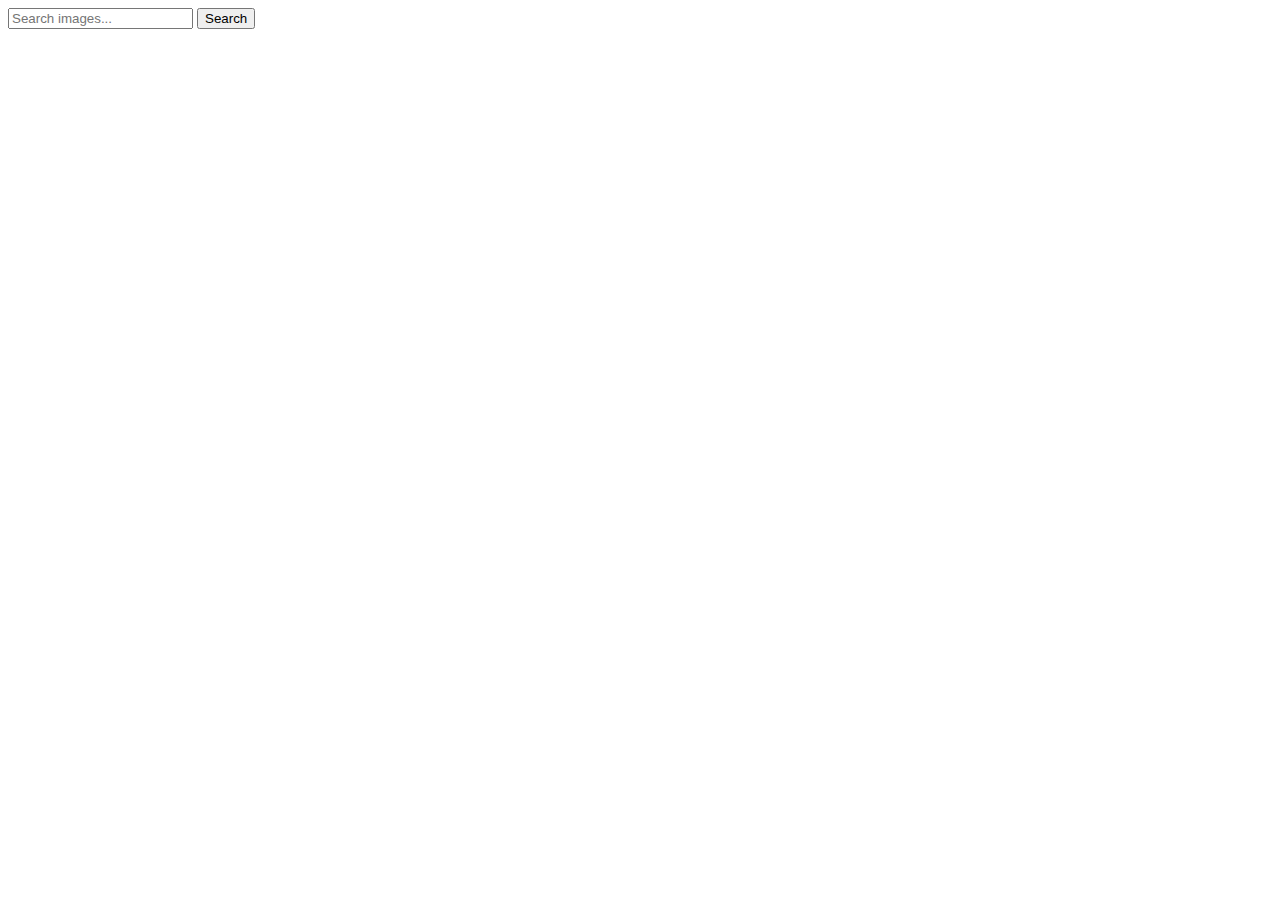
==== index.html @ 7a2ebd20 "Deploying to gh-pages from @ vika59216/goit-js-hw-12@919cf8ddeadc7c412e69585b2b035ad69d2034d8 🚀" ====
<!DOCTYPE html>
<html lang="en">

<head>
  <meta charset="UTF-8" />
  <meta name="viewport" content="width=device-width, initial-scale=1.0" />
  
  
  <link href="https://fonts.googleapis.com/css2?family=Montserrat&family=Raleway:wght@700&display=swap"
    rel="stylesheet" />
  <title>Gallery</title>
  <script type="module" crossorigin src="/goit-js-hw-12/commonHelpers.js"></script>
  <link rel="modulepreload" crossorigin href="/goit-js-hw-12/assets/vendor-5401a4b0.js">
  <link rel="stylesheet" href="/goit-js-hw-12/assets/vendor-cf6910df.css">
  <link rel="stylesheet" href="/goit-js-hw-12/assets/index-b91a08f3.css">
</head>

<body>
  <form class="form">
    <input type="text" class="form-input" name="input" placeholder="Search images..." required />
    <button type="submit" class="form-btn">Search</button>
  </form>
  <span class="loader"></span>
  <div class="gallery"></div>
  
</body>



</html>
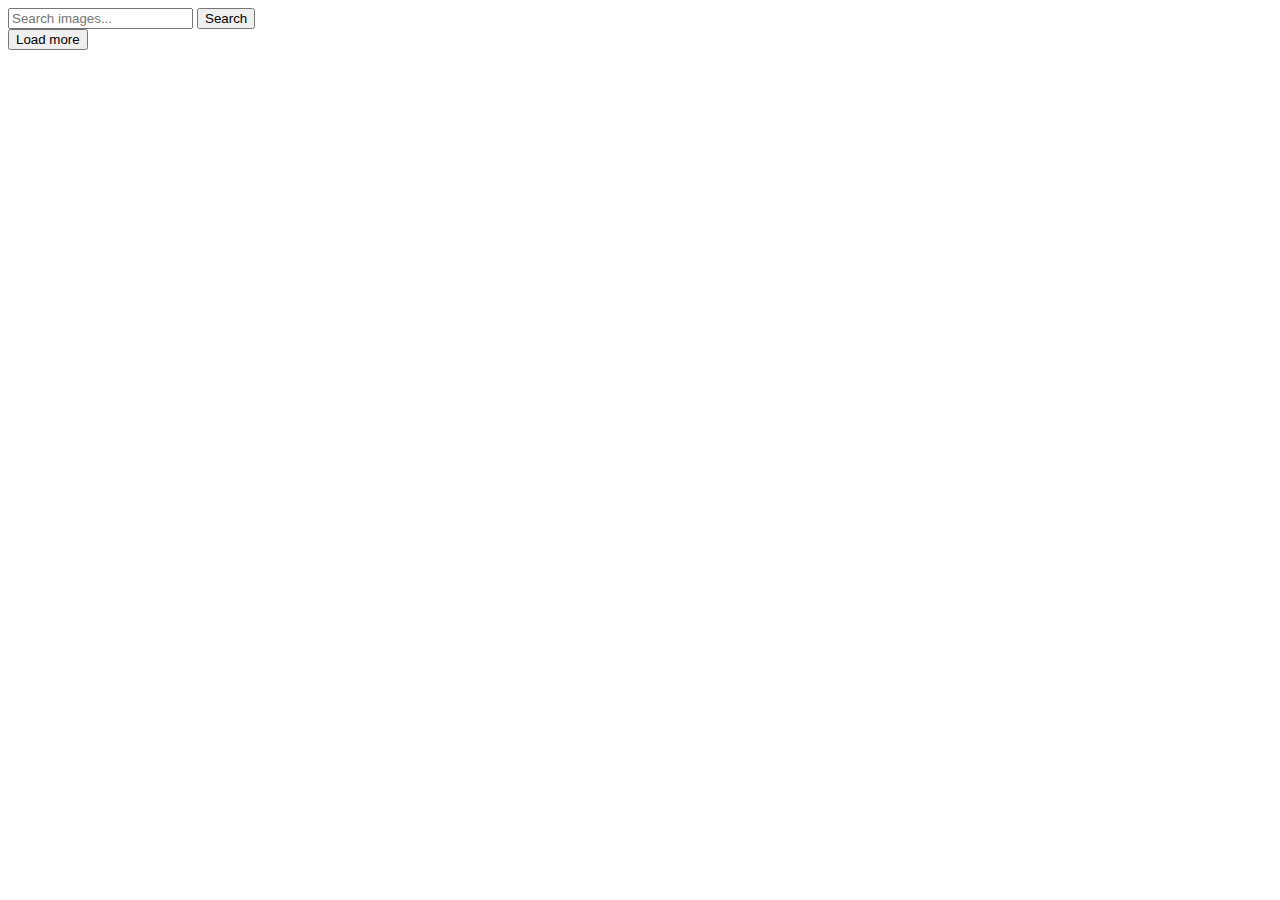
==== commit 04a47f98: "Deploying to gh-pages from @ vika59216/goit-js-hw-12@58c387bc2726f527acc100bb236136737b8b4b56 🚀" ====
--- a/index.html
+++ b/index.html
@@ -8,23 +8,24 @@
   
   <link href="https://fonts.googleapis.com/css2?family=Montserrat&family=Raleway:wght@700&display=swap"
     rel="stylesheet" />
-  <title>Gallery</title>
+  <title>Homework-12</title>
   <script type="module" crossorigin src="/goit-js-hw-12/commonHelpers.js"></script>
-  <link rel="modulepreload" crossorigin href="/goit-js-hw-12/assets/vendor-5401a4b0.js">
-  <link rel="stylesheet" href="/goit-js-hw-12/assets/vendor-cf6910df.css">
+  <link rel="modulepreload" crossorigin href="/goit-js-hw-12/assets/vendor-b42c18af.js">
+  <link rel="stylesheet" href="/goit-js-hw-12/assets/vendor-a51daae5.css">
   <link rel="stylesheet" href="/goit-js-hw-12/assets/index-b91a08f3.css">
 </head>
 
 <body>
   <form class="form">
-    <input type="text" class="form-input" name="input" placeholder="Search images..." required />
+    <input type="text" class="form-input" name="input" placeholder="Search images..." />
     <button type="submit" class="form-btn">Search</button>
   </form>
+  <div class="gallery"></div>
+  <div class="wrapper-btn">
+    <button type="button" class="btn hidden">Load more</button>
+  </div>
   <span class="loader"></span>
-  <div class="gallery"></div>
   
 </body>
 
-
-
 </html>